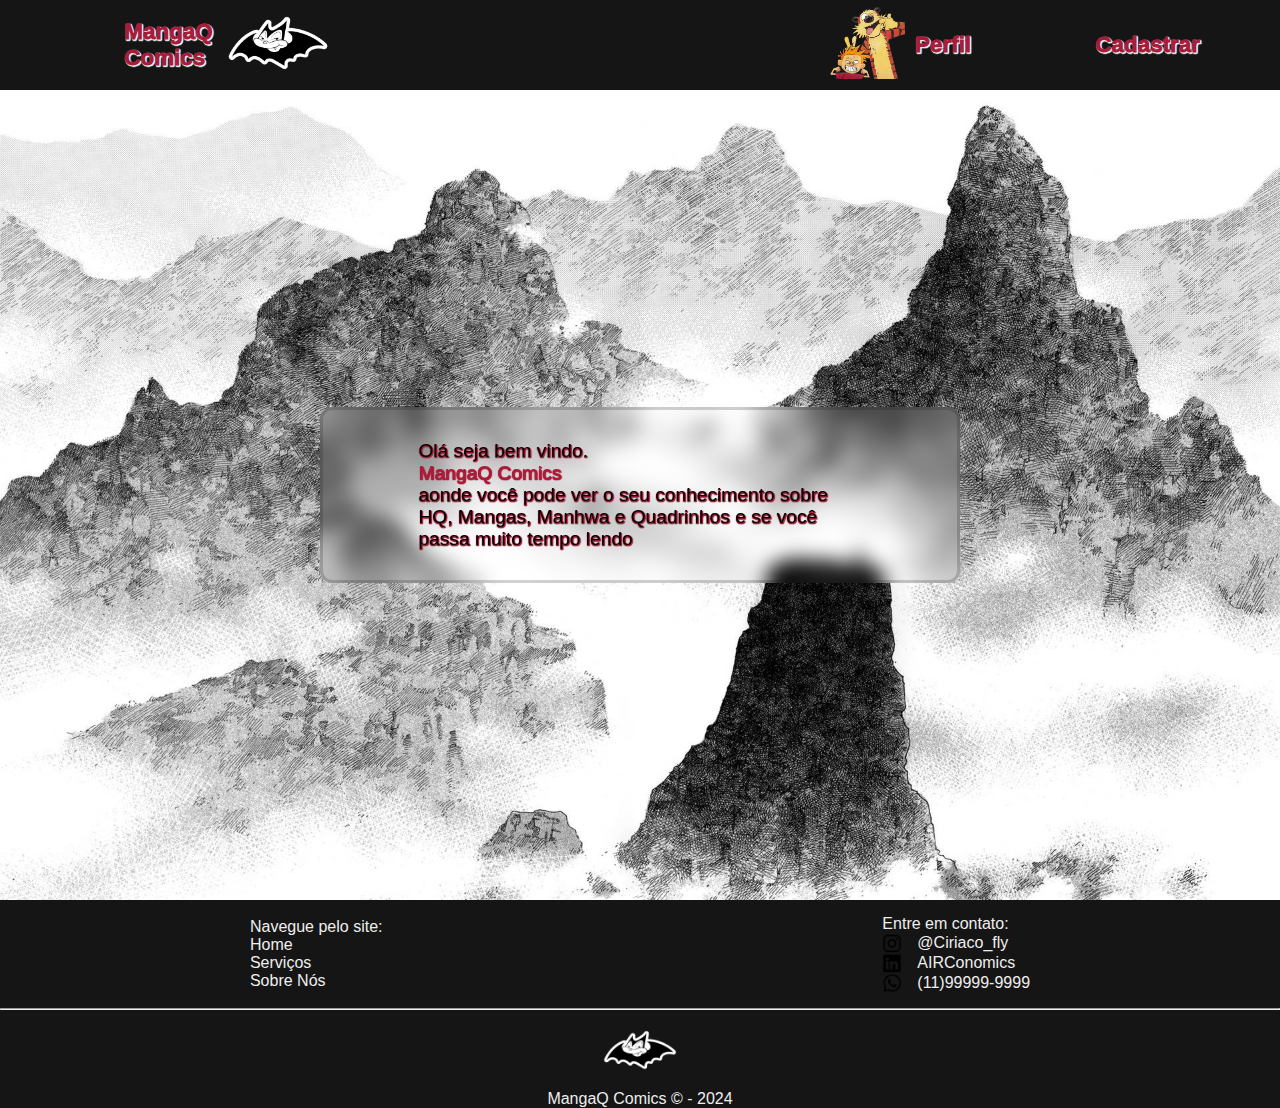
==== web-data-viz/public/index.html @ 0f7ce483 "Recomeço" ====
<!DOCTYPE html>
<html lang="en">

<head>
    <meta charset="UTF-8">
    <meta name="viewport" content="width=device-width, initial-scale=1.0">
    <link rel="stylesheet" href="./css/Home.css">

    <title>Document</title>
</head>

<body>

    <header class="header">
        <nav class="navbar">
            <div class="logo">
                <a href="./index.html" class="logo-link"><img src="./assets/imgs/logo_Billy.png" class="logo-img"></a>
                <a href="./index.html" class="logo-link"><span class="escrito">MangaQ<br>Comics</span></a>
            </div>
            <ul class="navbar-links">
                
            </ul>
            <div class="profile">
                <a href="" class="profile-link"><img src="./assets/imgs/Profile_Calvin.png" class="profile-img"></a>
                <a href="" class="profile-link"><span class="escrito">Perfil</span></a>
            </div>
        </nav>
        <div>
            <a href="./cadastro.html" class="btn_cadastro">Cadastrar</a>
        </div>
        
    </header>


    <div class="container">
        <div class="container-content">
            <span class="container-message">
                Olá seja bem vindo.
            </span>
            <span class="container-message container-message-red">
                MangaQ Comics
            </span>
            <span class="container-message"> aonde você pode ver o seu conhecimento sobre HQ, Mangas, Manhwa e Quadrinhos e se você passa muito tempo lendo
            </span>
        </div>
    </div>


    <footer class="footer">
        <div class="footer-top">
            <div class="footer-left">
                Navegue pelo site:
                <ul>
                    <li><a href="#">Home</a></li>
                    <li><a href="">Serviços</a></li>
                    <li><a href="">Sobre Nós</a></li>

                </ul>
            </div>
            <div class="footer-right">
                Entre em contato:
                <ul>
                    <li><img src="./assets/imgs/instagram.png">@Ciriaco_fly</li>
                    <li><img src="./assets/imgs/linkedin.png" alt=""> AIRConomics</li>
                    <li><img src="./assets/imgs/whatsapp.png" alt=""> (11)99999-9999</li>
                </ul>
            </div>
        </div>
        <hr>
        <div class="footer-bottom">
            <img src="./assets/imgs/logo_Billy.png" alt="">
            <span class="footer-rights">MangaQ Comics © - 2024</span>
        </div>
    </footer>

</body>

</html>
---- web-data-viz/public/css/Home.css ----
:root {
  --primary: #151515;
  --secondary: #EEEEEE;
  --logo-color: #A91D3A;
}

* {
  padding: 0;
  margin: 0;
  box-sizing: border-box;
  font-family: Verdana, Geneva, Tahoma, sans-serif
}

/* Header */
.header {
  background-color: var(--primary);
  width: 100%;
  height: 10vh;
  display: flex;
  justify-content: center;
  align-items: center;
  /* Alinha verticalmente */
}

.header .navbar {
  display: flex;
  width: inherit;
  justify-content: space-around;
  align-items: center;
}

.header .navbar .logo {
  margin: 0px 0px;
  display: flex;
  flex-direction: row-reverse;
  align-items: center;
  gap: 10px;

}

.header .navbar .profile {
  
  margin: 0px 0px;
  display: flex;
  flex-direction: row;
  align-items: center;
  gap: 10px;
}


.header .navbar .navbar-links {
  margin: 0px 0px;
  list-style: none;
  display: flex;
  gap: 20px;
  text-decoration: none;
}

.header .navbar .navbar-links li a {
  color: var(--secondary);
  text-decoration: none;
}

.header .navbar a{
  text-decoration: none;
}

.header .navbar .escrito {
  text-decoration: none;
  font-weight: 1000;
  font-size: 1.4rem;
  color: var(--logo-color);
  text-shadow:
    1px 1px 1px var(--secondary),
    1px 1px 1px var(--secondary),
    1px 1px 1px var(--secondary),
    1px 1px 1px var(--secondary);
  ;
}
.header  .btn_cadastro {
  margin-right: 80px;
  text-decoration: none;
  font-weight: 1000;
  font-size: 1.4rem;
  color: var(--logo-color);
  text-shadow:
    1px 1px 1px var(--secondary),
    1px 1px 1px var(--secondary),
    1px 1px 1px var(--secondary),
    1px 1px 1px var(--secondary);
  ;
}



.header .navbar .logo-link .logo-img {
  width: 110px;
}

.header .navbar .profile-link .profile-img {
  width: 75px;
}


/* PAGINA */

.container {
  display: flex;
  flex-direction: column;
  align-items: center;
  justify-content: center;
  width: 100%;
  height: 90vh;
  background-image: url('../assets/imgs/background.png');
  background-repeat: no-repeat;
  background-size: cover;

}


.container .container-content {
  width: 50%;
  display: flex;
  flex-direction: column;
  align-items: center;
  justify-content: center;
  background: transparent;
  border-radius: 12px;
  padding: 30px 40px;
  border: 3px solid rgba(27, 26, 26, 0.2);
  backdrop-filter: blur(10px);
}

/* mensagem */

.container .container-content .container-message {
  font-weight: 500;
  font-size: 1.2rem;
  width: 80%;
  text-shadow:
    1px 1px 1px var(--logo-color),
    0px 1px 1px var(--logo-color),
    0px 1px 1px var(--logo-color),
    1px 1px 1px var(--logo-color);
  ;
}

.container-message-red {
  color: var(--logo-color);
  text-shadow:
  1px 1px 1px #EEEEEE,
  0px 1px 1px #EEEEEE,
  0px 1px 1px #EEEEEE,
  1px 1px 1px #EEEEEE;
;
}


/* footer */


.footer {
  background-color: var(--primary);
  color: var(--secondary);
  height: fit-content;
  width: 100%;
}

.footer .footer-top {
  display: flex;
  flex-direction: row;
  justify-content: space-around;
  margin-bottom: 15px;
  padding-top: 15px;
}

.footer .footer-top .footer-left {
  display: flex;
  flex-direction: column;
  /* align-items: center; */
  justify-content: center;
}

.footer .footer-top .footer-left a {
  text-decoration: none;
  color: var(--secondary);
}

.footer .footer-top .footer-left ul {
  list-style: none;
}

.footer .footer-top .footer-right {
  display: flex;
  flex-direction: column;
  /* align-items: center; */
  justify-content: cente
}

.footer .footer-top .footer-right ul {
  list-style: none;
}

.footer .footer-top .footer-right li {
  display: flex;
  flex-direction: row;
  align-items: center;
  gap: 15px;
}

.footer .footer-top .footer-right img {
  width: 20px;
}

.footer .footer-bottom {
  display: flex;
  flex-direction: column;
  align-items: center;
  justify-content: center;

  
}

.footer .footer-bottom img {
  width: 80px;
}
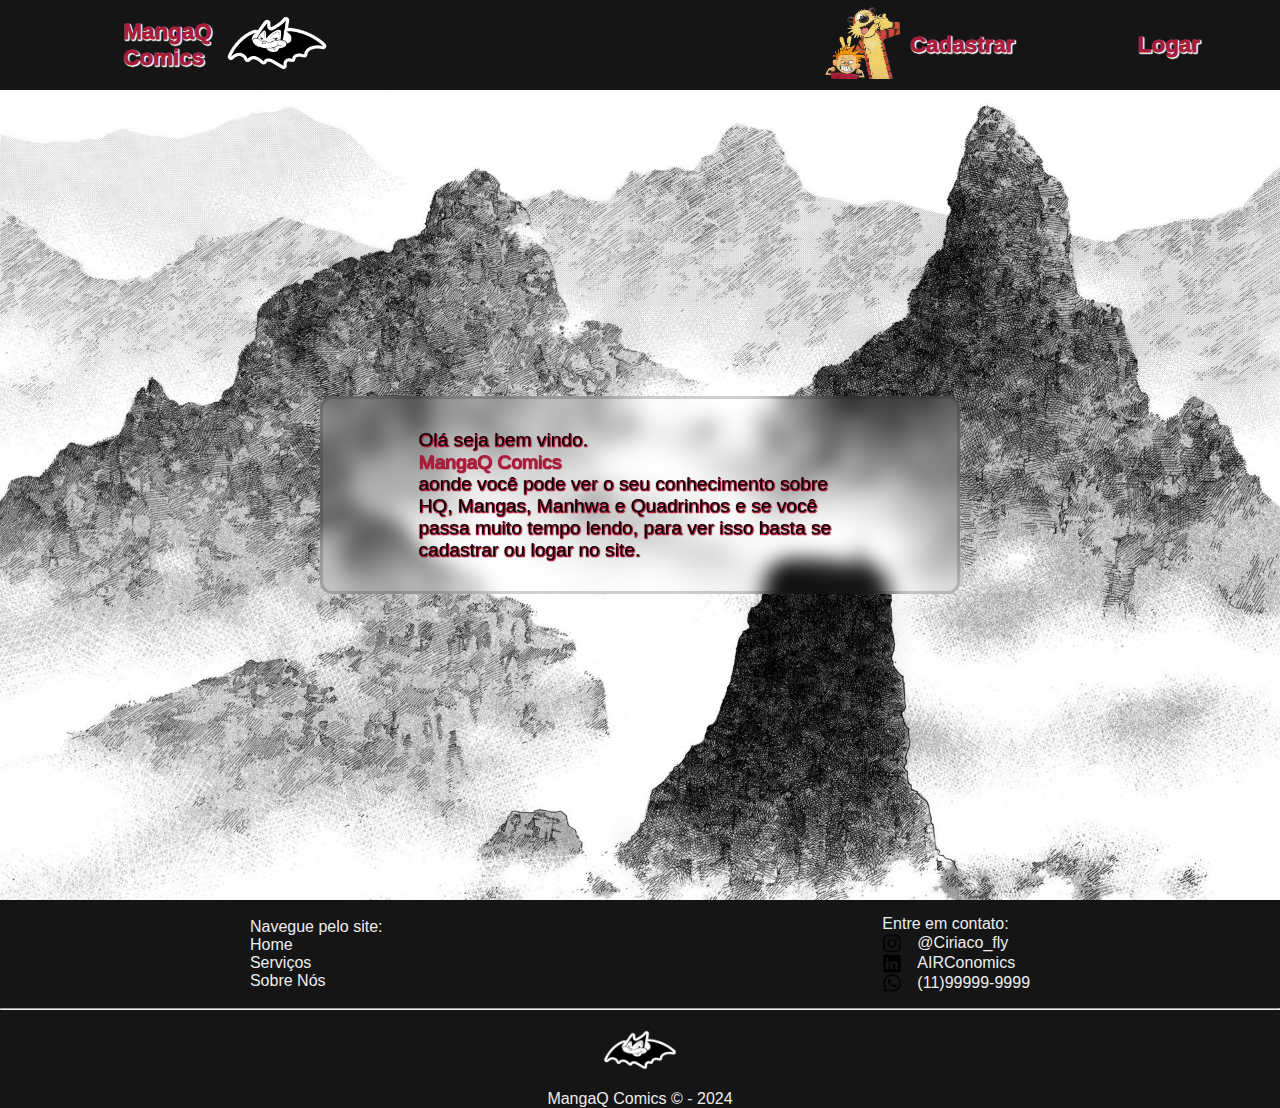
==== commit 46014489: "modificações nas telas" ====
--- a/web-data-viz/public/index.html
+++ b/web-data-viz/public/index.html
@@ -22,11 +22,11 @@
             </ul>
             <div class="profile">
                 <a href="" class="profile-link"><img src="./assets/imgs/Profile_Calvin.png" class="profile-img"></a>
-                <a href="" class="profile-link"><span class="escrito">Perfil</span></a>
+                <a href="./cadastro.html" class="profile-link"><span class="escrito">Cadastrar</span></a>
             </div>
         </nav>
         <div>
-            <a href="./cadastro.html" class="btn_cadastro">Cadastrar</a>
+            <a href="./Login.html" class="btn_cadastro">Logar</a>
         </div>
         
     </header>
@@ -40,7 +40,7 @@
             <span class="container-message container-message-red">
                 MangaQ Comics
             </span>
-            <span class="container-message"> aonde você pode ver o seu conhecimento sobre HQ, Mangas, Manhwa e Quadrinhos e se você passa muito tempo lendo
+            <span class="container-message"> aonde você pode ver o seu conhecimento sobre HQ, Mangas, Manhwa e Quadrinhos e se você passa muito tempo lendo, para ver isso basta se cadastrar ou logar no site.
             </span>
         </div>
     </div>
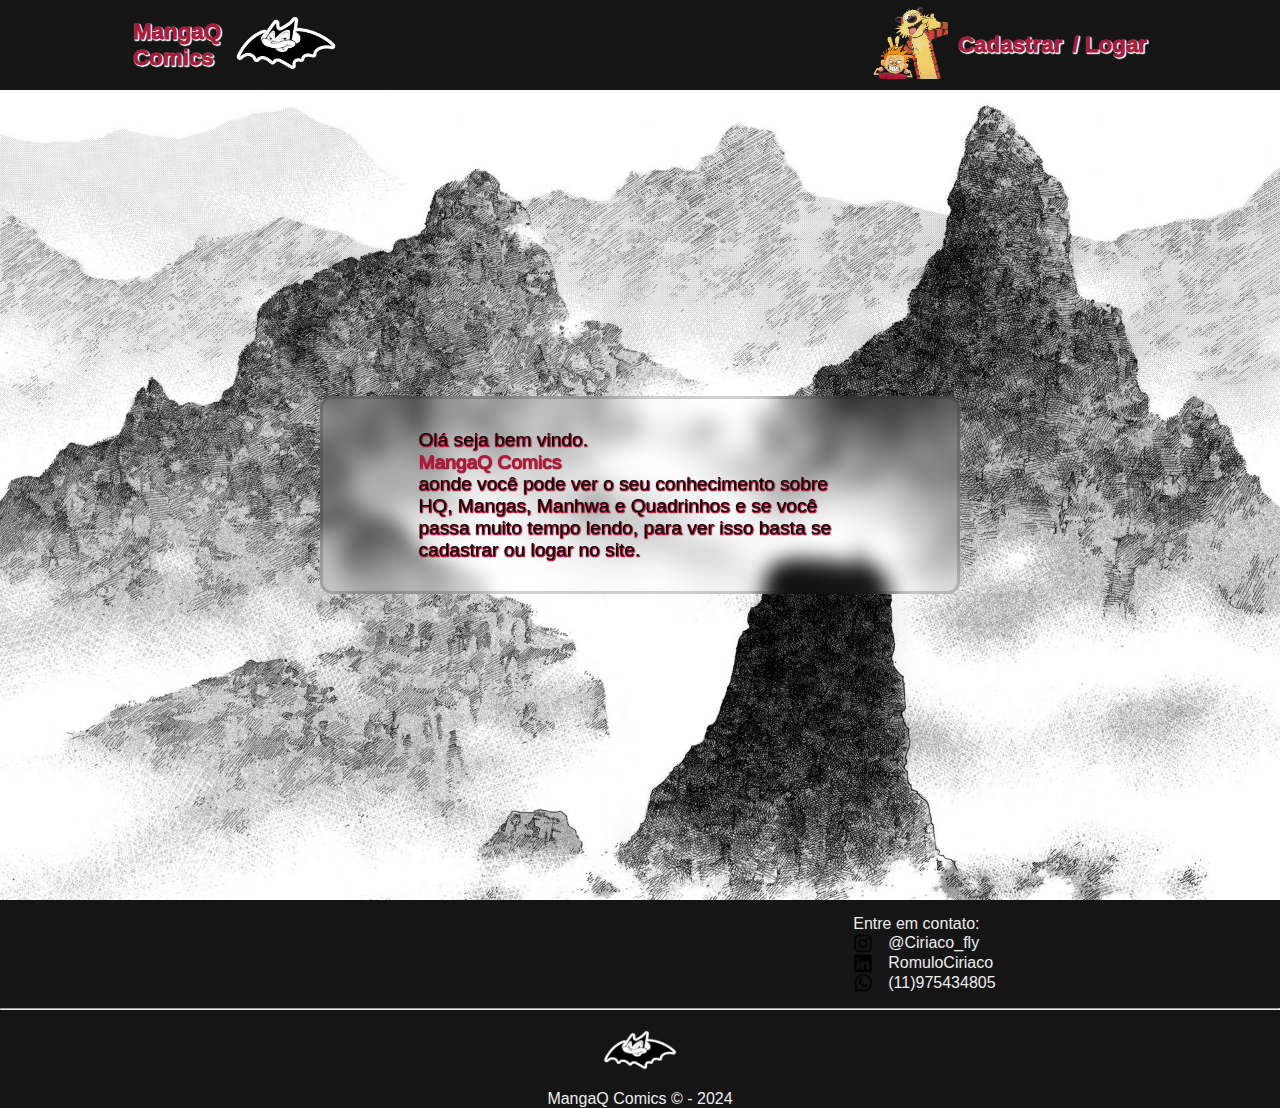
==== commit 90c61245: "atualizações no home, quiz" ====
--- a/web-data-viz/public/index.html
+++ b/web-data-viz/public/index.html
@@ -4,7 +4,7 @@
 <head>
     <meta charset="UTF-8">
     <meta name="viewport" content="width=device-width, initial-scale=1.0">
-    <link rel="stylesheet" href="./css/Home.css">
+    <link rel="stylesheet" href="./css/index.css">
 
     <title>Document</title>
 </head>
@@ -15,18 +15,18 @@
         <nav class="navbar">
             <div class="logo">
                 <a href="./index.html" class="logo-link"><img src="./assets/imgs/logo_Billy.png" class="logo-img"></a>
-                <a href="./index.html" class="logo-link"><span class="escrito">MangaQ<br>Comics</span></a>
+                <a href="./index.html" class="logo-link"><span class="btn_cadastro">MangaQ<br>Comics</span></a>
             </div>
             <ul class="navbar-links">
                 
             </ul>
             <div class="profile">
                 <a href="" class="profile-link"><img src="./assets/imgs/Profile_Calvin.png" class="profile-img"></a>
-                <a href="./cadastro.html" class="profile-link"><span class="escrito">Cadastrar</span></a>
+                <a href="./cadastro.html" class="profile-link"><span class="btn_cadastro">Cadastrar</span></a>
+                <a href="./Login.html" class="btn_cadastro">/  Logar</a>
             </div>
         </nav>
         <div>
-            <a href="./Login.html" class="btn_cadastro">Logar</a>
         </div>
         
     </header>
@@ -49,20 +49,16 @@
     <footer class="footer">
         <div class="footer-top">
             <div class="footer-left">
-                Navegue pelo site:
                 <ul>
-                    <li><a href="#">Home</a></li>
-                    <li><a href="">Serviços</a></li>
-                    <li><a href="">Sobre Nós</a></li>
-
+               
                 </ul>
             </div>
             <div class="footer-right">
                 Entre em contato:
                 <ul>
                     <li><img src="./assets/imgs/instagram.png">@Ciriaco_fly</li>
-                    <li><img src="./assets/imgs/linkedin.png" alt=""> AIRConomics</li>
-                    <li><img src="./assets/imgs/whatsapp.png" alt=""> (11)99999-9999</li>
+                    <li><img src="./assets/imgs/linkedin.png" alt="">RomuloCiriaco</li>
+                    <li><img src="./assets/imgs/whatsapp.png" alt=""> (11)975434805</li>
                 </ul>
             </div>
         </div>
--- a/web-data-viz/public/css/index.css
+++ b/web-data-viz/public/css/index.css
@@ -0,0 +1,226 @@
+:root {
+    --primary: #151515;
+    --secondary: #EEEEEE;
+    --logo-color: #A91D3A;
+  }
+  
+  * {
+    padding: 0;
+    margin: 0;
+    box-sizing: border-box;
+    font-family: Verdana, Geneva, Tahoma, sans-serif
+  }
+  
+  /* Header */
+  .header {
+    background-color: var(--primary);
+    width: 100%;
+    height: 10vh;
+    display: flex;
+    justify-content: center;
+    align-items: center;
+    /* Alinha verticalmente */
+  }
+  
+  .header .navbar {
+    display: flex;
+    width: inherit;
+    justify-content: space-around;
+    align-items: center;
+  }
+  
+  .header .navbar .logo {
+    margin: 0px 0px;
+    display: flex;
+    flex-direction: row-reverse;
+    align-items: center;
+    gap: 10px;
+  
+  }
+  
+  .header .navbar .profile {
+    
+    margin: 0px 0px;
+    display: flex;
+    flex-direction: row;
+    align-items: center;
+    gap: 10px;
+  }
+  
+  
+  .header .navbar .navbar-links {
+    margin: 0px 0px;
+    list-style: none;
+    display: flex;
+    gap: 20px;
+    text-decoration: none;
+  }
+  
+  .header .navbar .navbar-links li a {
+    color: var(--secondary);
+    text-decoration: none;
+  }
+  
+  .header .navbar a{
+    text-decoration: none;
+  }
+  
+  .header .navbar .escrito {
+    text-decoration: none;
+    font-weight: 1000;
+    font-size: 1.4rem;
+    color: var(--logo-color);
+    text-shadow:
+      1px 1px 1px var(--secondary),
+      1px 1px 1px var(--secondary),
+      1px 1px 1px var(--secondary),
+      1px 1px 1px var(--secondary);
+    ;
+  }
+  .header  .btn_cadastro {
+    margin-right: 0px;
+    text-decoration: none;
+    font-weight: 1000;
+    font-size: 1.4rem;
+    color: var(--logo-color);
+    text-shadow:
+      1px 1px 1px var(--secondary),
+      1px 1px 1px var(--secondary),
+      1px 1px 1px var(--secondary),
+      1px 1px 1px var(--secondary);
+    ;
+  }
+  
+  
+  
+  .header .navbar .logo-link .logo-img {
+    width: 110px;
+  }
+  
+  .header .navbar .profile-link .profile-img {
+    width: 75px;
+  }
+  
+  
+  /* PAGINA */
+  
+  .container {
+    display: flex;
+    flex-direction: column;
+    align-items: center;
+    justify-content: center;
+    width: 100%;
+    height: 90vh;
+    background-image: url('../assets/imgs/background.png');
+    background-repeat: no-repeat;
+    background-size: cover;
+  
+  }
+  
+  
+  .container .container-content {
+    width: 50%;
+    display: flex;
+    flex-direction: column;
+    align-items: center;
+    justify-content: center;
+    background: transparent;
+    border-radius: 12px;
+    padding: 30px 40px;
+    border: 3px solid rgba(27, 26, 26, 0.2);
+    backdrop-filter: blur(10px);
+  }
+  
+  /* mensagem */
+  
+  .container .container-content .container-message {
+    font-weight: 500;
+    font-size: 1.2rem;
+    width: 80%;
+    text-shadow:
+      1px 1px 1px var(--logo-color),
+      0px 1px 1px var(--logo-color),
+      0px 1px 1px var(--logo-color),
+      1px 1px 1px var(--logo-color);
+    ;
+  }
+  
+  .container-message-red {
+    color: var(--logo-color);
+    text-shadow:
+    1px 1px 1px #EEEEEE,
+    0px 1px 1px #EEEEEE,
+    0px 1px 1px #EEEEEE,
+    1px 1px 1px #EEEEEE;
+  ;
+  }
+  
+  
+  /* footer */
+  
+  
+  .footer {
+    background-color: var(--primary);
+    color: var(--secondary);
+    height: fit-content;
+    width: 100%;
+  }
+  
+  .footer .footer-top {
+    display: flex;
+    flex-direction: row;
+    justify-content: space-around;
+    margin-bottom: 15px;
+    padding-top: 15px;
+  }
+  
+  .footer .footer-top .footer-left {
+    display: flex;
+    flex-direction: column;
+    /* align-items: center; */
+    justify-content: center;
+  }
+  
+  .footer .footer-top .footer-left a {
+    text-decoration: none;
+    color: var(--secondary);
+  }
+  
+  .footer .footer-top .footer-left ul {
+    list-style: none;
+  }
+  
+  .footer .footer-top .footer-right {
+    display: flex;
+    flex-direction: column;
+    /* align-items: center; */
+    justify-content: cente
+  }
+  
+  .footer .footer-top .footer-right ul {
+    list-style: none;
+  }
+  
+  .footer .footer-top .footer-right li {
+    display: flex;
+    flex-direction: row;
+    align-items: center;
+    gap: 15px;
+  }
+  
+  .footer .footer-top .footer-right img {
+    width: 20px;
+  }
+  
+  .footer .footer-bottom {
+    display: flex;
+    flex-direction: column;
+    align-items: center;
+    justify-content: center;
+  
+    
+  }
+  
+  .footer .footer-bottom img {
+    width: 80px;
+  }